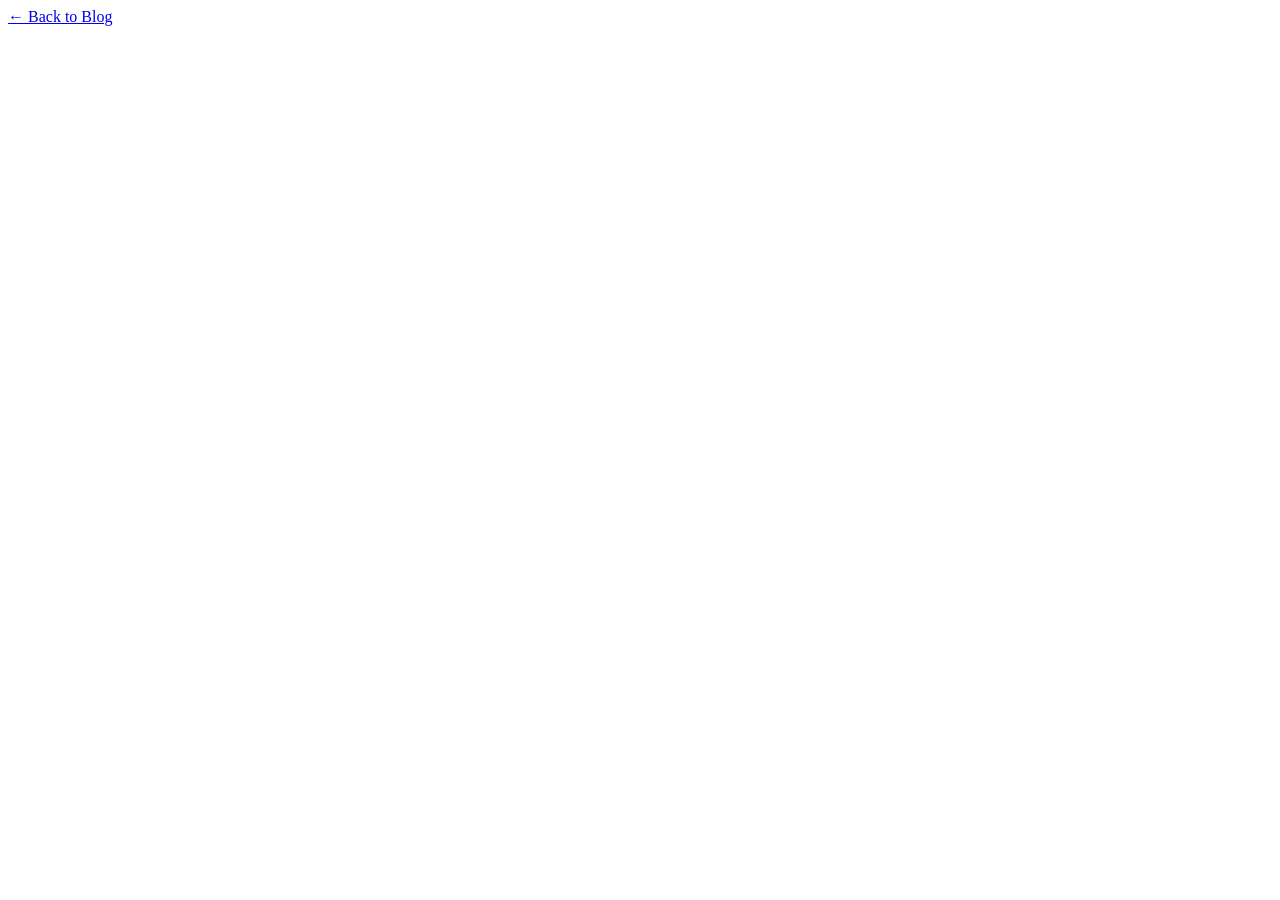
==== blog-post.html @ 9c4c4bc2 "Add files via upload" ====
<!DOCTYPE html>
<html>
<head><title>Post</title></head>
<body>
  <nav><a href="blog.html">← Back to Blog</a></nav>

  <img id="post-image" width="400">
  <h1 id="post-title"></h1>
  <p id="post-date"></p>
  <div id="post-body"></div>

  <script src="load-blog-post.js"></script>
</body>
</html>
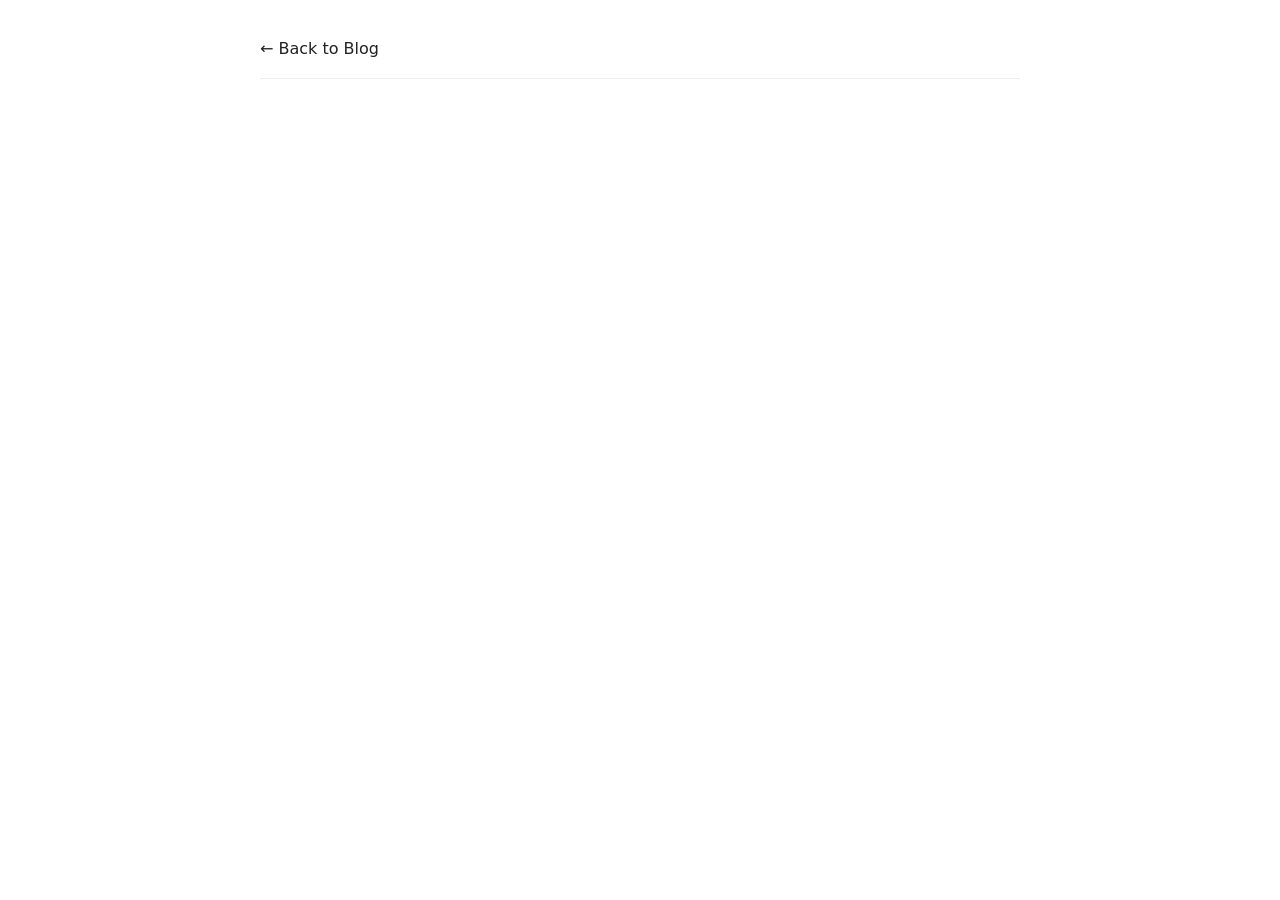
==== commit 24fcd391: "Enhance blog post HTML structure Added meta charset and stylesheet link to the HTML head." ====
--- a/blog-post.html
+++ b/blog-post.html
@@ -1,6 +1,10 @@
 <!DOCTYPE html>
 <html>
-<head><title>Post</title></head>
+<head>
+  <meta charset="UTF-8">
+  <title>Post</title>
+  <link rel="stylesheet" href="style.css">
+</head>
 <body>
   <nav><a href="blog.html">← Back to Blog</a></nav>
 
@@ -11,4 +15,4 @@
 
   <script src="load-blog-post.js"></script>
 </body>
-</html>+</html>
--- a/style.css
+++ b/style.css
@@ -0,0 +1,70 @@
+* {
+  box-sizing: border-box;
+  margin: 0;
+  padding: 0;
+}
+
+body {
+  font-family: system-ui, sans-serif;
+  color: #222;
+  line-height: 1.6;
+  max-width: 800px;
+  margin: 0 auto;
+  padding: 20px;
+}
+
+nav {
+  display: flex;
+  gap: 20px;
+  padding: 16px 0;
+  border-bottom: 1px solid #eee;
+  margin-bottom: 30px;
+}
+
+nav a {
+  color: #222;
+  text-decoration: none;
+  font-weight: 500;
+}
+
+nav a:hover {
+  color: #555;
+  text-decoration: underline;
+}
+
+h1 {
+  font-size: 2rem;
+  margin-bottom: 10px;
+}
+
+h2 {
+  font-size: 1.4rem;
+  margin-bottom: 6px;
+}
+
+p {
+  margin-bottom: 12px;
+  color: #444;
+}
+
+img {
+  max-width: 100%;
+  border-radius: 8px;
+  display: block;
+  margin-bottom: 12px;
+}
+
+#posts-list > div {
+  margin-bottom: 40px;
+  padding-bottom: 30px;
+  border-bottom: 1px solid #eee;
+}
+
+#posts-list a {
+  color: #222;
+  text-decoration: none;
+}
+
+#posts-list a:hover {
+  text-decoration: underline;
+}
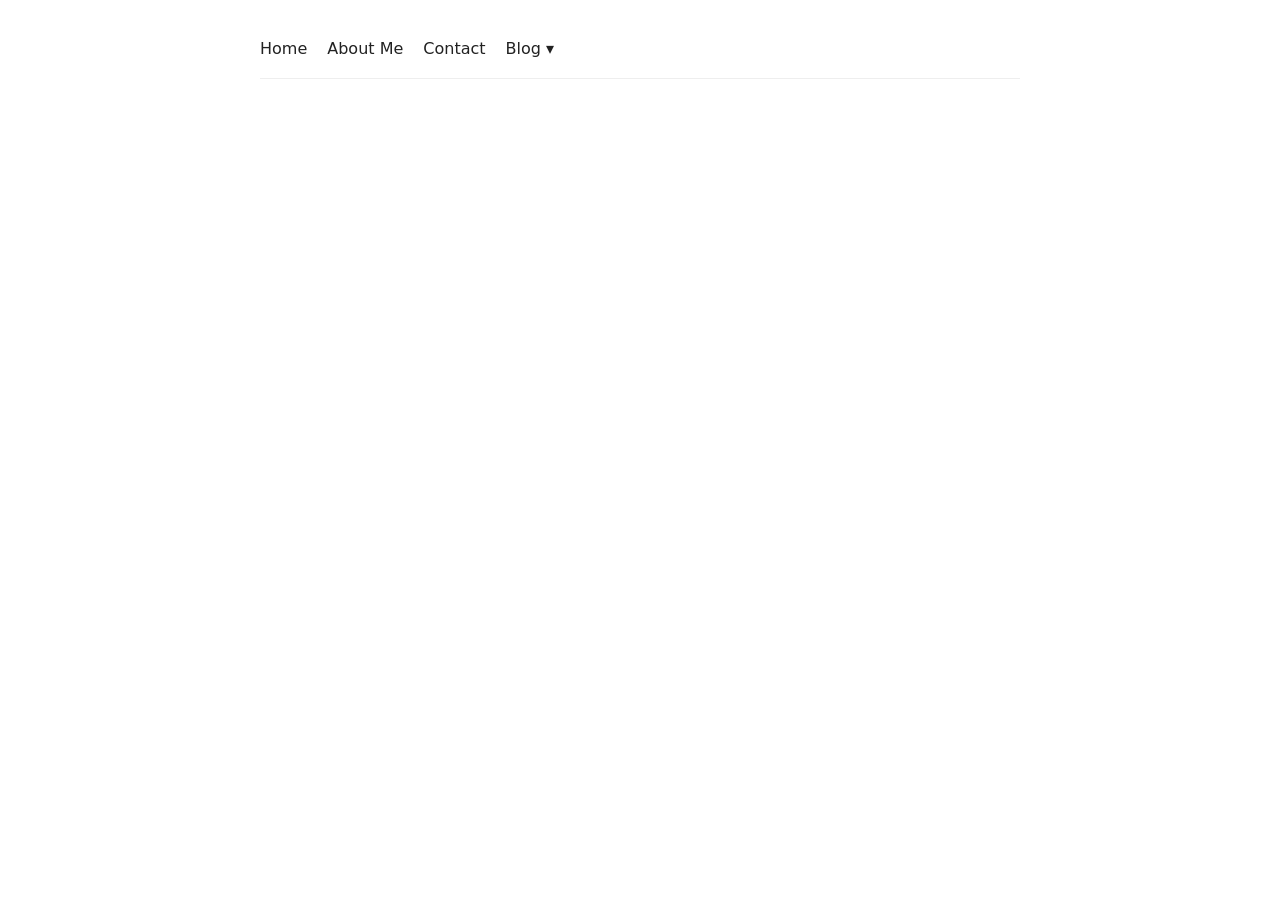
==== commit 2d60d106: "Enhance blog-post.html with navigation links Updated navigation links and added dropdown for blog." ====
--- a/blog-post.html
+++ b/blog-post.html
@@ -6,7 +6,15 @@
   <link rel="stylesheet" href="style.css">
 </head>
 <body>
-  <nav><a href="blog.html">← Back to Blog</a></nav>
+  <nav>
+  <a href="index.html">Home</a>
+  <a href="page.html?slug=about-me">About Me</a>
+  <a href="page.html?slug=contact">Contact</a>
+  <div class="dropdown">
+    <a href="blog.html">Blog ▾</a>
+    <div class="dropdown-menu" id="blog-dropdown"></div>
+  </div>
+</nav>
 
   <img id="post-image" width="400">
   <h1 id="post-title"></h1>
